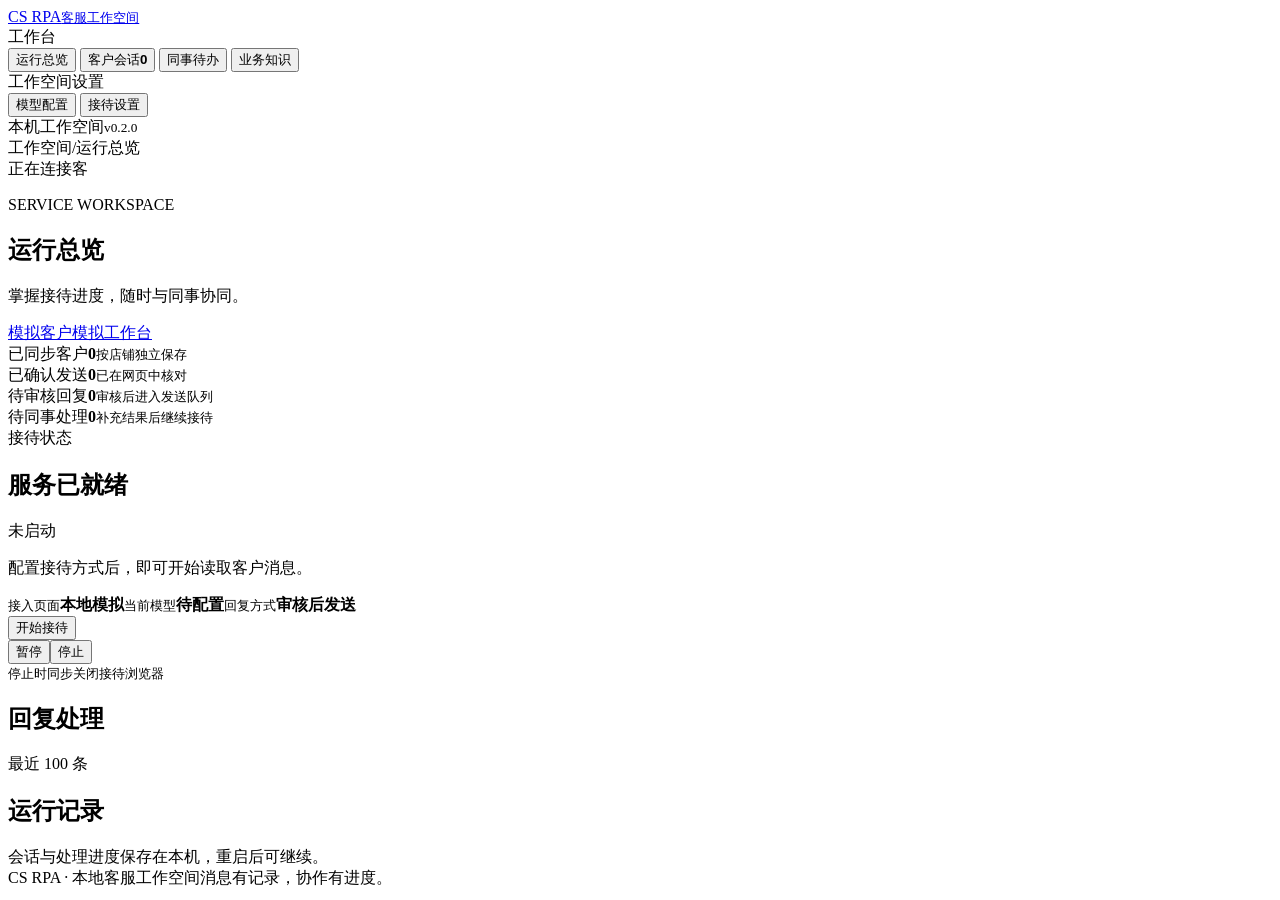
==== cs_rpa/web/index.html @ 5e85d978 "feat: add local LangGraph customer service workspace" ====
<!doctype html>
<html lang="zh-CN">
<head>
  <meta charset="utf-8"><meta name="viewport" content="width=device-width,initial-scale=1">
  <title>客服控制台 · CS RPA</title>
  <link rel="stylesheet" href="/manage/app.css">
  <script defer src="/lucide.min.js"></script><script defer src="/manage/app.js"></script>
</head>
<body>
  <aside class="sidebar">
    <a class="brand" href="/manage"><span class="brand-mark"><i data-lucide="sprout"></i></span><span>CS RPA<small>客服工作空间</small></span></a>
    <div class="nav-label">工作台</div>
    <nav aria-label="主导航">
      <button class="nav-item active" data-view="overview"><i data-lucide="layout-dashboard"></i><span>运行总览</span></button>
      <button class="nav-item" data-view="conversations"><i data-lucide="messages-square"></i><span>客户会话</span><b id="nav-count">0</b></button>
      <button class="nav-item" data-view="tasks"><i data-lucide="clipboard-list"></i><span>同事待办</span></button>
      <button class="nav-item" data-view="knowledge"><i data-lucide="book-open"></i><span>业务知识</span></button>
      <div class="nav-label">工作空间设置</div>
      <button class="nav-item" data-view="models"><i data-lucide="blocks"></i><span>模型配置</span></button>
      <button class="nav-item" data-view="settings"><i data-lucide="settings-2"></i><span>接待设置</span></button>
    </nav>
    <div class="sidebar-footer"><span class="local-dot"></span><span>本机工作空间<small id="version">v0.2.0</small></span></div>
  </aside>
  <div class="workspace">
    <header class="topbar"><div><span class="breadcrumb">工作空间</span><span class="slash">/</span><span id="page-name">运行总览</span></div><div class="topbar-right"><span id="connection" class="connection"><span class="local-dot"></span>正在连接</span><span class="avatar">客</span></div></header>
    <main>
      <section class="view" id="view-overview">
        <div class="page-heading"><div><p class="eyebrow">SERVICE WORKSPACE</p><h1>运行总览</h1><p>掌握接待进度，随时与同事协同。</p></div><div class="heading-links"><a class="button secondary" href="/control" target="_blank" rel="noopener"><i data-lucide="user-round"></i>模拟客户</a><a class="button secondary" href="/workbench" target="_blank" rel="noopener"><i data-lucide="external-link"></i>模拟工作台</a></div></div>
        <div class="stats"><article class="stat"><span class="stat-icon"><i data-lucide="messages-square"></i></span><span>已同步客户</span><strong id="stat-conversations">0</strong><small>按店铺独立保存</small></article><article class="stat"><span class="stat-icon"><i data-lucide="send"></i></span><span>已确认发送</span><strong id="stat-sent">0</strong><small>已在网页中核对</small></article><article class="stat"><span class="stat-icon"><i data-lucide="file-pen-line"></i></span><span>待审核回复</span><strong id="stat-drafts">0</strong><small>审核后进入发送队列</small></article><article class="stat"><span class="stat-icon"><i data-lucide="clipboard-list"></i></span><span>待同事处理</span><strong id="stat-tasks">0</strong><small>补充结果后继续接待</small></article></div>
        <article class="runtime-card"><div class="runtime-main"><div class="runtime-title"><span class="runtime-symbol"><i data-lucide="radio"></i></span><div><span class="eyebrow">接待状态</span><h2 id="runtime-title">服务已就绪</h2></div><span class="badge" id="runtime-badge">未启动</span></div><p id="runtime-detail">配置接待方式后，即可开始读取客户消息。</p><div class="runtime-meta"><span><small>接入页面</small><b id="runtime-target">本地模拟</b></span><span><small>当前模型</small><b id="runtime-model">待配置</b></span><span><small>回复方式</small><b id="runtime-mode">审核后发送</b></span></div></div><div class="runtime-actions"><button class="button primary" data-command="start" id="start"><i data-lucide="play"></i>开始接待</button><div><button class="button secondary" data-command="pause" id="pause"><i data-lucide="pause"></i>暂停</button><button class="button quiet" data-command="stop" id="stop"><i data-lucide="square"></i>停止</button></div><small>停止时同步关闭接待浏览器</small></div></article>
        <div class="overview-grid"><article class="panel"><div class="panel-heading"><h2>回复处理</h2><span class="muted">最近 100 条</span></div><div id="outbox"></div></article><article class="panel"><div class="panel-heading"><h2>运行记录</h2><i data-lucide="activity"></i></div><div id="events"></div><div class="panel-note"><i data-lucide="database"></i><span>会话与处理进度保存在本机，重启后可继续。</span></div></article></div>
      </section>
      <section class="view" id="view-conversations" hidden>
        <div class="page-heading"><div><p class="eyebrow">CONVERSATIONS</p><h1>客户会话</h1><p>查看完整上下文，接管需要关注的咨询。</p></div></div>
        <div class="conversation-layout panel"><aside id="conversation-list"></aside><section id="conversation-detail"><div class="empty"><i data-lucide="messages-square"></i><h3>选择一个客户</h3><p>开始接待后，网页中的客户与消息会同步到这里。</p></div></section></div>
      </section>
      <section class="view" id="view-tasks" hidden>
        <div class="page-heading"><div><p class="eyebrow">TEAM INBOX</p><h1>同事待办</h1><p>查看已收集的需求，填写确认结果，让接待继续。</p></div><button class="button secondary" data-view="settings"><i data-lucide="bell"></i>通知设置</button></div>
        <div id="task-list" class="task-grid"></div>
      </section>
      <section class="view" id="view-knowledge" hidden>
        <div class="page-heading"><div><p class="eyebrow">KNOWLEDGE LIBRARY</p><h1>业务知识</h1><p>统一维护产品资料与客服话术，保留每一条信息的来源。</p></div><button class="button primary" id="add-knowledge"><i data-lucide="plus"></i>添加知识</button></div>
        <div class="panel knowledge-toolbar"><label class="search"><i data-lucide="search"></i><input id="knowledge-search" placeholder="搜索问题、产品或话术"></label><span id="knowledge-count" class="muted"></span><button class="button secondary" id="import-project"><i data-lucide="folder-input"></i>同步项目资料</button><label class="button secondary upload"><i data-lucide="upload"></i>导入 CSV<input id="csv-file" type="file" accept=".csv" hidden></label></div>
        <p class="help-note">历史话术仅作业务参考。实时库存、报价和交期须由同事确认。图片附件暂不作为可发送素材。</p>
        <div class="panel" id="knowledge-list"></div>
      </section>
      <section class="view" id="view-models" hidden>
        <div class="page-heading"><div><p class="eyebrow">MODEL CONNECTIONS</p><h1>模型配置</h1><p>管理 API 连接，选择当前接待使用的模型。</p></div><button class="button secondary" id="new-profile"><i data-lucide="plus"></i>新增配置</button></div>
        <div class="settings-layout"><article class="panel"><div class="panel-heading"><h2>已保存的连接</h2></div><div id="profiles"></div></article><article class="panel"><div class="panel-heading"><h2 id="profile-form-title">编辑模型连接</h2><span class="badge neutral">本机保存</span></div><form id="profile-form" class="form"><input type="hidden" name="id"><label>配置名称<input name="name" required placeholder="例如：MiniMax 主模型"></label><div class="form-row"><label>接口协议<select name="protocol"><option value="anthropic">Anthropic Messages</option><option value="openai">OpenAI Chat Completions</option></select></label><label>模型名称<input name="model" required value="MiniMax-M3"></label></div><label>API 地址<input name="base_url" type="url" required placeholder="https://api.minimax.cn/anthropic"></label><label>API Key<input name="api_key" type="password" autocomplete="new-password" placeholder="填写新密钥，留空保留已保存密钥"><small>保存后不再显示密钥内容。</small></label><div class="form-row"><label>请求超时（秒）<input name="timeout" type="number" min="5" max="120" value="40" required></label><label>最大输出长度<input name="max_tokens" type="number" min="128" max="8192" value="1800" required></label></div><div class="form-footer"><span class="muted">修改前请先停止接待。</span><button class="button primary" type="submit"><i data-lucide="save"></i>保存连接</button></div></form></article></div>
      </section>
      <section class="view" id="view-settings" hidden>
        <div class="page-heading"><div><p class="eyebrow">WORKSPACE SETTINGS</p><h1>接待设置</h1><p>选择网页来源、回复方式和同事协作渠道。</p></div></div>
        <form id="settings-form" class="settings-form"><article class="panel"><div class="panel-heading"><h2>网页与回复</h2><span class="muted">修改前请先停止接待</span></div><div class="form"><div class="form-row"><label>接入环境<select name="transport"><option value="mock">本地模拟工作台</option><option value="jingmai">京东京麦 · 读取与草稿</option></select></label><label>店铺标识<input name="shop" required placeholder="例如：radxa-jd"></label></div><div class="form-row"><label>回复方式<select name="mode"><option value="draft">审核后发送</option><option value="auto">自动回复（模拟环境）</option></select></label><label>浏览器<select name="channel"><option value="msedge">Microsoft Edge</option><option value="chromium">Chromium</option><option value="chrome">Google Chrome</option></select></label></div><label>模拟工作台地址<input name="mock_url" type="url" required></label><label>京东网页地址<input name="jd_url" type="url" required></label><p class="help-note">京东环境会打开独立浏览器供您登录。本版可读取可见会话并生成草稿，真实网页自动发送尚未开放。</p><div class="form-row thirds"><label>轮询间隔（秒）<input name="poll_seconds" type="number" min="1" max="60"></label><label>连续消息等待（秒）<input name="merge_seconds" type="number" min="0" max="20"></label><label>每轮会话上限<input name="max_sessions" type="number" min="1" max="500"></label></div></div></article>
        <article class="panel"><div class="panel-heading"><h2>定制需求收集</h2></div><div class="form"><p class="muted">收集以下信息后，创建同事待办。已提供的信息不会重复询问。</p><div id="custom-fields" class="checkbox-grid"></div><div class="persona-note"><i data-lucide="user-round-check"></i><div><b>客服同事的沟通方式</b><p>自然、温和、简洁地处理业务。协同时使用“同事”等称呼，查询与通知结果以实际执行记录为准。</p></div></div></div></article>
        <article class="panel"><div class="panel-heading"><h2>飞书通知</h2><label class="switch-label"><input name="feishu_enabled" type="checkbox">启用通知</label></div><div class="form"><label>机器人 Webhook<input name="feishu_webhook" type="password" autocomplete="new-password" placeholder="未配置，留空保留已有设置"></label><label>签名密钥（可选）<input name="feishu_secret" type="password" autocomplete="new-password" placeholder="留空保留已有设置"></label><p class="help-note">启用后，新建待办会推送到此机器人。处理结果目前在“同事待办”页面填写。</p></div></article><div class="settings-save"><button class="button primary" type="submit"><i data-lucide="save"></i>保存接待设置</button></div></form>
      </section>
    </main>
    <footer class="footer"><span>CS RPA · 本地客服工作空间</span><span>消息有记录，协作有进度。</span></footer>
  </div>
  <div id="toast" role="status" hidden></div>
  <dialog id="knowledge-dialog"><form id="knowledge-form" class="form"><div class="panel-heading"><h2>添加业务知识</h2><button type="button" class="icon-button" id="close-dialog" aria-label="关闭"><i data-lucide="x"></i></button></div><label>标题<input name="title" required></label><label>适用产品<input name="product" placeholder="可选"></label><label>知识内容<textarea name="content" rows="7" maxlength="10000" required></textarea></label><button class="button primary" type="submit">保存知识</button></form></dialog>
</body>
</html>
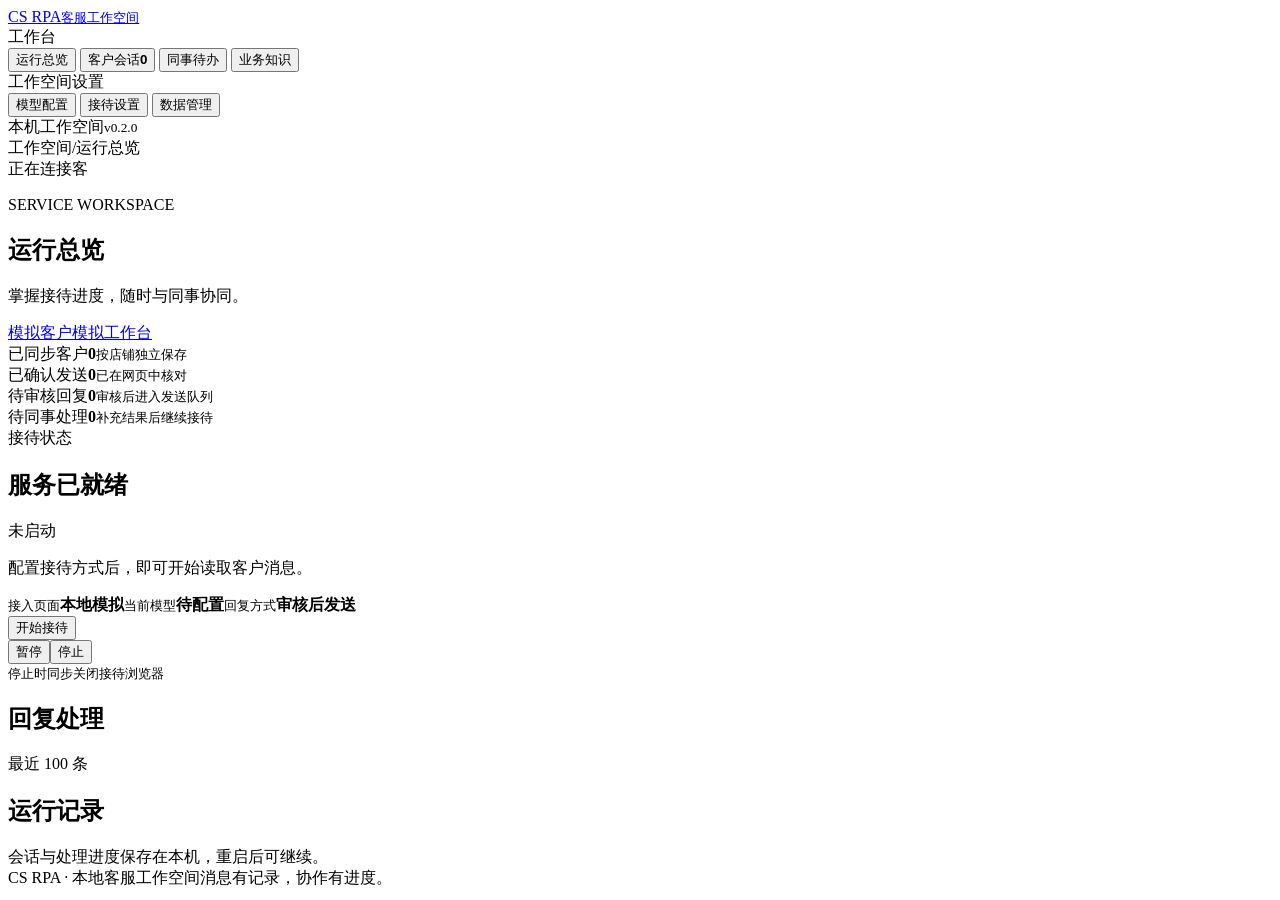
==== commit c3ee7033: "feat: add customer cleanup and portable workspace migration" ====
--- a/cs_rpa/web/index.html
+++ b/cs_rpa/web/index.html
@@ -18,6 +18,7 @@
       <div class="nav-label">工作空间设置</div>
       <button class="nav-item" data-view="models"><i data-lucide="blocks"></i><span>模型配置</span></button>
       <button class="nav-item" data-view="settings"><i data-lucide="settings-2"></i><span>接待设置</span></button>
+      <button class="nav-item" data-view="data"><i data-lucide="database"></i><span>数据管理</span></button>
     </nav>
     <div class="sidebar-footer"><span class="local-dot"></span><span>本机工作空间<small id="version">v0.2.0</small></span></div>
   </aside>
@@ -41,7 +42,8 @@
       <section class="view" id="view-knowledge" hidden>
         <div class="page-heading"><div><p class="eyebrow">KNOWLEDGE LIBRARY</p><h1>业务知识</h1><p>统一维护产品资料与客服话术，保留每一条信息的来源。</p></div><button class="button primary" id="add-knowledge"><i data-lucide="plus"></i>添加知识</button></div>
         <div class="panel knowledge-toolbar"><label class="search"><i data-lucide="search"></i><input id="knowledge-search" placeholder="搜索问题、产品或话术"></label><span id="knowledge-count" class="muted"></span><button class="button secondary" id="import-project"><i data-lucide="folder-input"></i>同步项目资料</button><label class="button secondary upload"><i data-lucide="upload"></i>导入 CSV<input id="csv-file" type="file" accept=".csv" hidden></label></div>
-        <p class="help-note">历史话术仅作业务参考。实时库存、报价和交期须由同事确认。图片附件暂不作为可发送素材。</p>
+        <p class="help-note" id="knowledge-import-summary">历史话术仅作业务参考。实时库存、报价和交期须由同事确认。图片附件暂不作为可发送素材。</p>
+        <label class="help-note">查看资料 <select id="knowledge-collection"><option value="">回复知识</option><option value="knowledge_candidates">问答候选（不自动用于回复）</option><option value="policy_candidates">业务规则候选</option><option value="review_queue">核实事项</option><option value="official_documents">官方原文及解析状态</option><option value="csv_records">CSV 原始行追溯</option><option value="product_aliases">型号别名</option><option value="delivery_notes">整理报告与表达参考</option></select></label>
         <div class="panel" id="knowledge-list"></div>
       </section>
       <section class="view" id="view-models" hidden>
@@ -54,10 +56,33 @@
         <article class="panel"><div class="panel-heading"><h2>定制需求收集</h2></div><div class="form"><p class="muted">收集以下信息后，创建同事待办。已提供的信息不会重复询问。</p><div id="custom-fields" class="checkbox-grid"></div><div class="persona-note"><i data-lucide="user-round-check"></i><div><b>客服同事的沟通方式</b><p>自然、温和、简洁地处理业务。协同时使用“同事”等称呼，查询与通知结果以实际执行记录为准。</p></div></div></div></article>
         <article class="panel"><div class="panel-heading"><h2>飞书通知</h2><label class="switch-label"><input name="feishu_enabled" type="checkbox">启用通知</label></div><div class="form"><label>机器人 Webhook<input name="feishu_webhook" type="password" autocomplete="new-password" placeholder="未配置，留空保留已有设置"></label><label>签名密钥（可选）<input name="feishu_secret" type="password" autocomplete="new-password" placeholder="留空保留已有设置"></label><p class="help-note">启用后，新建待办会推送到此机器人。处理结果目前在“同事待办”页面填写。</p></div></article><div class="settings-save"><button class="button primary" type="submit"><i data-lucide="save"></i>保存接待设置</button></div></form>
       </section>
+      <section class="view" id="view-data" hidden>
+        <div class="page-heading"><div><p class="eyebrow">WORKSPACE DATA</p><h1>数据管理</h1><p>管理本机客户记录，导出工作空间并迁移到另一台设备。</p></div></div>
+        <p class="help-note">操作前请在运行总览停止接待，等待浏览器和模型请求结束。</p>
+        <div class="settings-layout">
+          <article class="panel"><div class="panel-heading"><h2>导出与迁移</h2></div><div class="form">
+            <p>导出客户、聊天、草稿、待办、业务知识、接待配置及模拟记录。流程等待进度一并保存。</p>
+            <label><span><input type="checkbox" id="export-secrets"> 包含模型密钥和飞书凭据</span><small>默认不包含。勾选后的 ZIP 含明文凭据，请妥善保管；导出包始终包含客户资料。</small></label>
+            <button class="button primary" id="export-data">下载迁移包</button>
+            <h3>在目标机器恢复</h3><p>安装项目后，将 ZIP 放到目标机器，在项目终端执行：</p>
+            <code class="migration-command">.\run.cmd restore-data "迁移包.zip" --data-dir "artifacts\restored"</code>
+            <p>目标目录必须尚不存在，恢复不会覆盖旧数据。随后执行：</p>
+            <code class="migration-command">.\run.cmd serve --data-dir "artifacts\restored"</code>
+            <small>京麦需重新登录。浏览器登录、.env、原始 CSV 和代码不包含在迁移包中；已导入的知识完整保留。单包上限 512 MB。</small>
+          </div></article>
+          <article class="panel"><div class="panel-heading"><h2>清理客户数据</h2></div><div class="form">
+            <p>单个客户的清空聊天、删除入口位于“客户会话”详情。</p>
+            <button class="button secondary" data-view="conversations">查看客户会话</button>
+            <hr><h3>删除全部客户与聊天</h3><p>删除本地所有客户、聊天、草稿、待办、流程记忆及模拟客户，保留知识、模型连接和接待配置。不会删除京麦服务器上的记录。</p>
+            <button class="button danger" data-delete="delete_all">删除全部客户与聊天</button>
+          </div></article>
+        </div>
+      </section>
     </main>
     <footer class="footer"><span>CS RPA · 本地客服工作空间</span><span>消息有记录，协作有进度。</span></footer>
   </div>
   <div id="toast" role="status" hidden></div>
+  <dialog id="delete-dialog"><form id="delete-form" class="form"><div class="panel-heading"><h2 id="delete-title">删除记录</h2><button type="button" class="icon-button" id="close-delete" aria-label="关闭删除确认">×</button></div><p id="delete-description"></p><p>已删除的本地消息不会在后续扫描时重新导入；客户发来新消息后仍可继续接待。此操作无法撤销，已有导出包不会随之清理。</p><label>输入“删除”确认<input name="confirmation" required pattern="删除" autocomplete="off"></label><button type="submit" class="button danger">确认删除</button></form></dialog>
   <dialog id="knowledge-dialog"><form id="knowledge-form" class="form"><div class="panel-heading"><h2>添加业务知识</h2><button type="button" class="icon-button" id="close-dialog" aria-label="关闭"><i data-lucide="x"></i></button></div><label>标题<input name="title" required></label><label>适用产品<input name="product" placeholder="可选"></label><label>知识内容<textarea name="content" rows="7" maxlength="10000" required></textarea></label><button class="button primary" type="submit">保存知识</button></form></dialog>
 </body>
 </html>
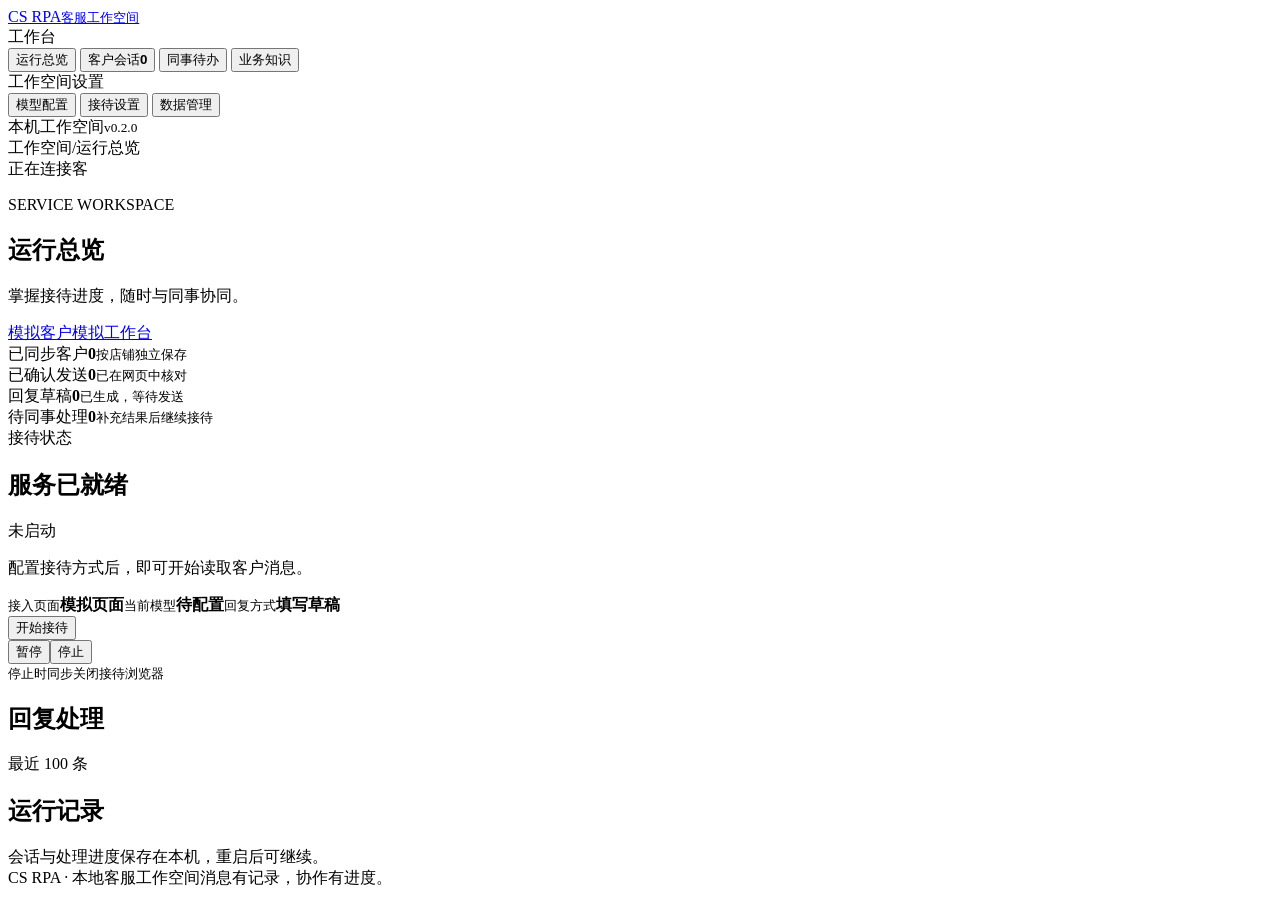
==== commit 59a61281: "feat: decouple reply modes from page sources and fill browser drafts" ====
--- a/cs_rpa/web/index.html
+++ b/cs_rpa/web/index.html
@@ -27,8 +27,8 @@
     <main>
       <section class="view" id="view-overview">
         <div class="page-heading"><div><p class="eyebrow">SERVICE WORKSPACE</p><h1>运行总览</h1><p>掌握接待进度，随时与同事协同。</p></div><div class="heading-links"><a class="button secondary" href="/control" target="_blank" rel="noopener"><i data-lucide="user-round"></i>模拟客户</a><a class="button secondary" href="/workbench" target="_blank" rel="noopener"><i data-lucide="external-link"></i>模拟工作台</a></div></div>
-        <div class="stats"><article class="stat"><span class="stat-icon"><i data-lucide="messages-square"></i></span><span>已同步客户</span><strong id="stat-conversations">0</strong><small>按店铺独立保存</small></article><article class="stat"><span class="stat-icon"><i data-lucide="send"></i></span><span>已确认发送</span><strong id="stat-sent">0</strong><small>已在网页中核对</small></article><article class="stat"><span class="stat-icon"><i data-lucide="file-pen-line"></i></span><span>待审核回复</span><strong id="stat-drafts">0</strong><small>审核后进入发送队列</small></article><article class="stat"><span class="stat-icon"><i data-lucide="clipboard-list"></i></span><span>待同事处理</span><strong id="stat-tasks">0</strong><small>补充结果后继续接待</small></article></div>
-        <article class="runtime-card"><div class="runtime-main"><div class="runtime-title"><span class="runtime-symbol"><i data-lucide="radio"></i></span><div><span class="eyebrow">接待状态</span><h2 id="runtime-title">服务已就绪</h2></div><span class="badge" id="runtime-badge">未启动</span></div><p id="runtime-detail">配置接待方式后，即可开始读取客户消息。</p><div class="runtime-meta"><span><small>接入页面</small><b id="runtime-target">本地模拟</b></span><span><small>当前模型</small><b id="runtime-model">待配置</b></span><span><small>回复方式</small><b id="runtime-mode">审核后发送</b></span></div></div><div class="runtime-actions"><button class="button primary" data-command="start" id="start"><i data-lucide="play"></i>开始接待</button><div><button class="button secondary" data-command="pause" id="pause"><i data-lucide="pause"></i>暂停</button><button class="button quiet" data-command="stop" id="stop"><i data-lucide="square"></i>停止</button></div><small>停止时同步关闭接待浏览器</small></div></article>
+        <div class="stats"><article class="stat"><span class="stat-icon"><i data-lucide="messages-square"></i></span><span>已同步客户</span><strong id="stat-conversations">0</strong><small>按店铺独立保存</small></article><article class="stat"><span class="stat-icon"><i data-lucide="send"></i></span><span>已确认发送</span><strong id="stat-sent">0</strong><small>已在网页中核对</small></article><article class="stat"><span class="stat-icon"><i data-lucide="file-pen-line"></i></span><span>回复草稿</span><strong id="stat-drafts">0</strong><small>已生成，等待发送</small></article><article class="stat"><span class="stat-icon"><i data-lucide="clipboard-list"></i></span><span>待同事处理</span><strong id="stat-tasks">0</strong><small>补充结果后继续接待</small></article></div>
+        <article class="runtime-card"><div class="runtime-main"><div class="runtime-title"><span class="runtime-symbol"><i data-lucide="radio"></i></span><div><span class="eyebrow">接待状态</span><h2 id="runtime-title">服务已就绪</h2></div><span class="badge" id="runtime-badge">未启动</span></div><p id="runtime-detail">配置接待方式后，即可开始读取客户消息。</p><div class="runtime-meta"><span><small>接入页面</small><b id="runtime-target">模拟页面</b></span><span><small>当前模型</small><b id="runtime-model">待配置</b></span><span><small>回复方式</small><b id="runtime-mode">填写草稿</b></span></div></div><div class="runtime-actions"><button class="button primary" data-command="start" id="start"><i data-lucide="play"></i>开始接待</button><div><button class="button secondary" data-command="pause" id="pause"><i data-lucide="pause"></i>暂停</button><button class="button quiet" data-command="stop" id="stop"><i data-lucide="square"></i>停止</button></div><small>停止时同步关闭接待浏览器</small></div></article>
         <div class="overview-grid"><article class="panel"><div class="panel-heading"><h2>回复处理</h2><span class="muted">最近 100 条</span></div><div id="outbox"></div></article><article class="panel"><div class="panel-heading"><h2>运行记录</h2><i data-lucide="activity"></i></div><div id="events"></div><div class="panel-note"><i data-lucide="database"></i><span>会话与处理进度保存在本机，重启后可继续。</span></div></article></div>
       </section>
       <section class="view" id="view-conversations" hidden>
@@ -52,8 +52,19 @@
       </section>
       <section class="view" id="view-settings" hidden>
         <div class="page-heading"><div><p class="eyebrow">WORKSPACE SETTINGS</p><h1>接待设置</h1><p>选择网页来源、回复方式和同事协作渠道。</p></div></div>
-        <form id="settings-form" class="settings-form"><article class="panel"><div class="panel-heading"><h2>网页与回复</h2><span class="muted">修改前请先停止接待</span></div><div class="form"><div class="form-row"><label>接入环境<select name="transport"><option value="mock">本地模拟工作台</option><option value="jingmai">京东京麦 · 读取与草稿</option></select></label><label>店铺标识<input name="shop" required placeholder="例如：radxa-jd"></label></div><div class="form-row"><label>回复方式<select name="mode"><option value="draft">审核后发送</option><option value="auto">自动回复（模拟环境）</option></select></label><label>浏览器<select name="channel"><option value="msedge">Microsoft Edge</option><option value="chromium">Chromium</option><option value="chrome">Google Chrome</option></select></label></div><label>模拟工作台地址<input name="mock_url" type="url" required></label><label>京东网页地址<input name="jd_url" type="url" required></label><p class="help-note">京东环境会打开独立浏览器供您登录。本版可读取可见会话并生成草稿，真实网页自动发送尚未开放。</p><div class="form-row thirds"><label>轮询间隔（秒）<input name="poll_seconds" type="number" min="1" max="60"></label><label>连续消息等待（秒）<input name="merge_seconds" type="number" min="0" max="20"></label><label>每轮会话上限<input name="max_sessions" type="number" min="1" max="500"></label></div></div></article>
-        <article class="panel"><div class="panel-heading"><h2>定制需求收集</h2></div><div class="form"><p class="muted">收集以下信息后，创建同事待办。已提供的信息不会重复询问。</p><div id="custom-fields" class="checkbox-grid"></div><div class="persona-note"><i data-lucide="user-round-check"></i><div><b>客服同事的沟通方式</b><p>自然、温和、简洁地处理业务。协同时使用“同事”等称呼，查询与通知结果以实际执行记录为准。</p></div></div></div></article>
+        <form id="settings-form" class="settings-form">
+        <article class="panel reception-settings"><div class="panel-heading"><h2>接待方式</h2><span class="muted">停止接待后可修改，下次开始时生效</span></div><div class="form">
+          <div class="reception-choices">
+            <label class="setting-choice"><span class="eyebrow">01 · 页面来源</span><select name="transport"><option value="mock">模拟页面</option><option value="jingmai">真实页面 · 京东京麦</option></select><small id="source-description">使用本机模拟工作台接收测试咨询。</small></label>
+            <label class="setting-choice"><span class="eyebrow">02 · 回复方式</span><select name="mode"><option value="draft">填写草稿</option><option value="auto">自动发送</option></select><small id="mode-description">将回复填入客服网页输入框，不点击发送。</small></label>
+          </div>
+          <div class="reception-summary" id="reception-summary"></div>
+          <div class="form-row"><label>店铺标识<input name="shop" required placeholder="例如：radxa-jd"></label><label>使用浏览器<select name="channel"><option value="msedge">Microsoft Edge</option><option value="chromium">Chromium</option><option value="chrome">Google Chrome</option></select></label></div>
+          <label id="mock-address">模拟页面地址<input name="mock_url" type="url" required></label>
+          <label id="real-address">真实页面地址<input name="jd_url" type="url" required></label>
+          <details class="reception-advanced"><summary>读取与消息合并</summary><div class="form-row thirds"><label>扫描间隔（秒）<input name="poll_seconds" type="number" min="1" max="60"></label><label>消息合并等待（秒）<input name="merge_seconds" type="number" min="0" max="20"></label><label>每轮客户上限<input name="max_sessions" type="number" min="1" max="500"></label></div></details>
+        </div></article>
+        <article class="panel"><div class="panel-heading"><h2>定制需求收集</h2></div><div class="form"><p class="muted">收集以下信息后，创建同事待办。已提供的信息不会重复询问。</p><div id="custom-fields" class="checkbox-grid"></div><div class="persona-note"><i data-lucide="user-round-check"></i><div><b>客服同事的沟通方式</b><p>自然、温和、简洁地处理业务。以“我”或“这边”自然回应，查询与通知结果以实际执行记录为准。</p></div></div></div></article>
         <article class="panel"><div class="panel-heading"><h2>飞书通知</h2><label class="switch-label"><input name="feishu_enabled" type="checkbox">启用通知</label></div><div class="form"><label>机器人 Webhook<input name="feishu_webhook" type="password" autocomplete="new-password" placeholder="未配置，留空保留已有设置"></label><label>签名密钥（可选）<input name="feishu_secret" type="password" autocomplete="new-password" placeholder="留空保留已有设置"></label><p class="help-note">启用后，新建待办会推送到此机器人。处理结果目前在“同事待办”页面填写。</p></div></article><div class="settings-save"><button class="button primary" type="submit"><i data-lucide="save"></i>保存接待设置</button></div></form>
       </section>
       <section class="view" id="view-data" hidden>
